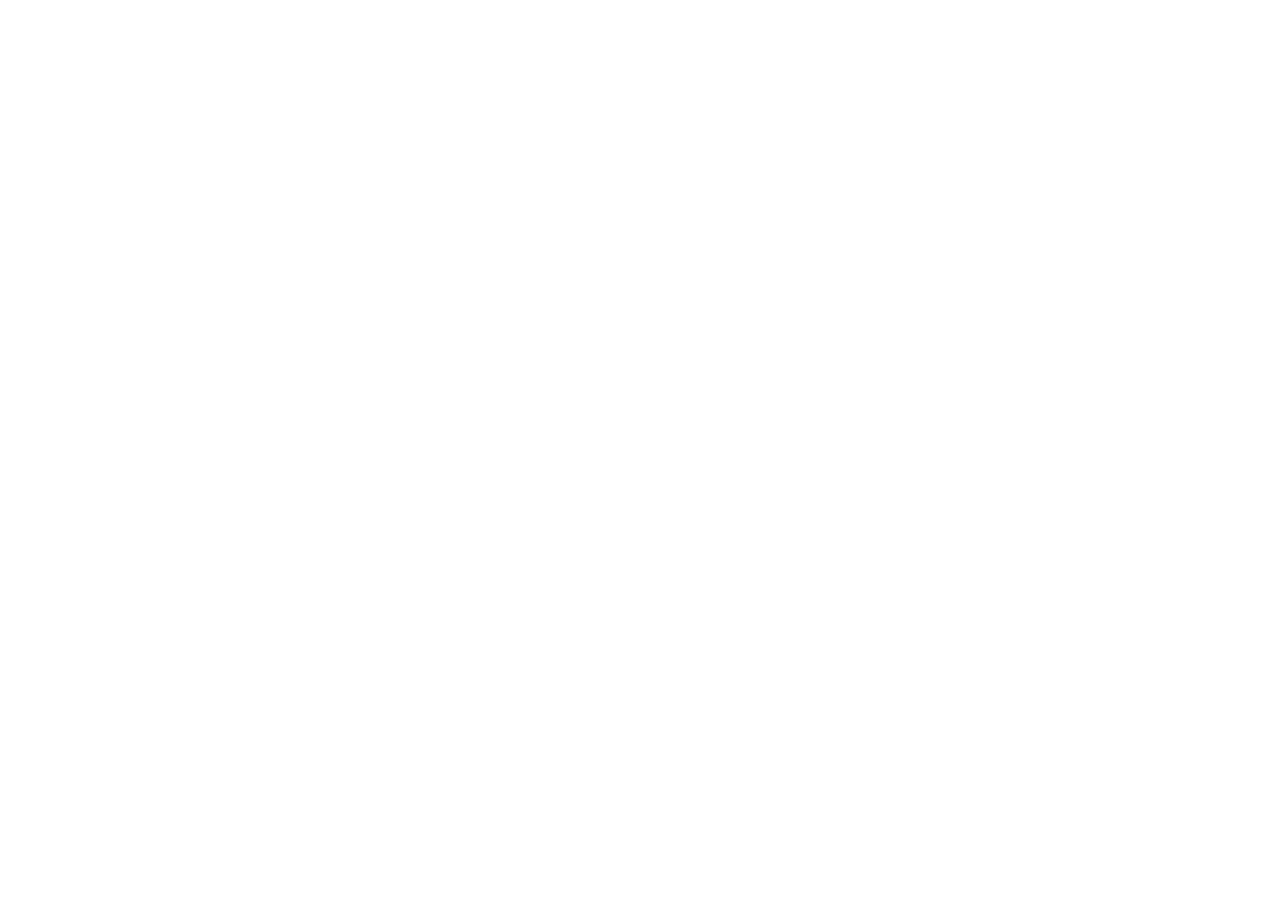
==== bad-vis.html @ 69b6cabe "Got everything working! Time for the bad vis." ====
<!DOCTYPE html>
<html>
<head>
    <meta charset="utf-8">
    <title>Bad Visualization</title>
</head>
<body>
<script src="//d3js.org/d3.v3.min.js"></script>
<script src="//d3js.org/topojson.v1.min.js"></script>
<script src="js/bad-vis.js"></script>
</body>
</html>
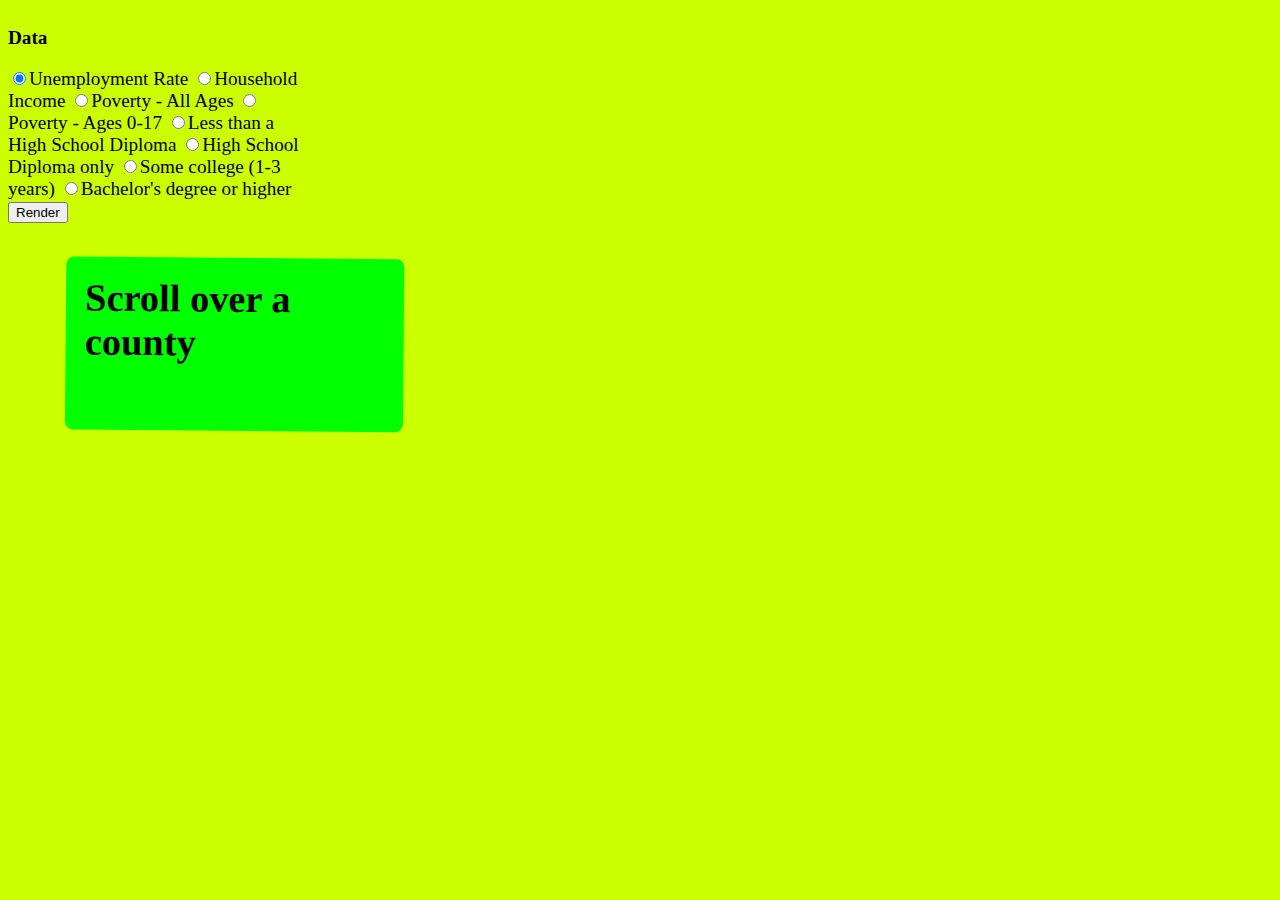
==== commit 631326c7: "Fixed issues mentioned by Trinity, added source data downloads." ====
--- a/bad-vis.html
+++ b/bad-vis.html
@@ -3,10 +3,40 @@
 <head>
     <meta charset="utf-8">
     <title>Bad Visualization</title>
+    <link rel="stylesheet" href="css/bad-vis.css">
+    <link rel="stylesheet" href="css/main.css">
+    <link rel="stylesheet" href="css/c3.css">
 </head>
 <body>
+<div id="container" style="margin-right: 1em">
+    <div id="preferences-form">
+        <div id="data-form">
+            <p><b>Data</b></p>
+            <label><input type="radio" name="data" value="0" checked>Unemployment Rate</label>
+            <label><input type="radio" name="data" value="1">Household Income</label>
+            <label><input type="radio" name="data" value="2">Poverty - All Ages</label>
+            <label><input type="radio" name="data" value="3">Poverty - Ages 0-17</label>
+            <label><input type="radio" name="data" value="4">Less than a High School Diploma</label>
+            <label><input type="radio" name="data" value="5">High School Diploma only</label>
+            <label><input type="radio" name="data" value="6">Some college (1-3 years)</label>
+            <label><input type="radio" name="data" value="7">Bachelor's degree or higher</label>
+        </div>
+        <div>
+            <button onclick="submitListener()">Render</button>
+        </div>
+    </div>
+    <div id="county-data" style="padding: 1em;">
+        <h1 id="descriptor">Scroll over a county</h1>
+        <p id="data"></p>
+    </div>
+</div>
+
+<script src="js/jquery.js"></script>
 <script src="//d3js.org/d3.v3.min.js"></script>
 <script src="//d3js.org/topojson.v1.min.js"></script>
+<script src="js/c3.min.js"></script>
+<script src="js/gauge.js"></script>
+<script src="js/main.js"></script>
 <script src="js/bad-vis.js"></script>
 </body>
 </html>
--- a/css/bad-vis.css
+++ b/css/bad-vis.css
@@ -0,0 +1,80 @@
+/*path {*/
+/*fill: #ccc;*/
+/*stroke: #fff;*/
+/*stroke-width: .5px;*/
+/*}*/
+
+/*path:hover {*/
+/*fill: red;*/
+/*}*/
+.states {
+    fill: none;
+    stroke: #212121;
+    stroke-linejoin: round;
+}
+
+body {
+    background-color: #ccff00;
+    font-size: larger;
+}
+
+#preferences-form {
+    width: 300px;
+    /*float: right;*/
+}
+
+#county-data {
+    grid-area: county;
+    background-color: #00ff00;
+    border-radius: 8px;
+    transform: translate(3em, -1em) rotate(.5deg);
+    width: 300px;
+}
+
+#descriptor {
+    margin-top: 0;
+    margin-bottom: 16px;
+}
+
+#data {
+    margin: 0;
+    font-size: large;
+}
+
+#map {
+    margin-top: 300px;
+    transform: scale(1) translate(5em, -4.5em);
+    grid-area: map;
+}
+
+#container {
+    display: grid;
+    grid-template-columns: 400px 1fr 7em;
+    grid-template-rows: 250px 8em 1fr;
+    grid-row-gap: 1em;
+    grid-template-areas: "options map legend" "county map legend" "county map legend";
+}
+
+#legend {
+    grid-area: legend;
+    margin-right: auto;
+    margin-left: auto;
+}
+
+.data-element {
+    margin-right: auto;
+    margin-left: auto;
+}
+
+/* Color themes */
+.teal-purple {
+    background-image: linear-gradient(180deg, #03DAC6, #6200EE);
+}
+
+.light-blue-dark-blue {
+    background-image: linear-gradient(180deg, #E1F5FE, #01579B);
+}
+
+.yellow-orange {
+    background-image: linear-gradient(180deg, #FF7043, #FFEE58);
+}
--- a/css/main.css
+++ b/css/main.css
@@ -0,0 +1,10 @@
+@font-face {
+    font-family: Gilroy-Bold;
+    src: local("../fonts/Gilroy-ExtraBold.otf");
+}
+
+@font-face {
+    font-family: Gilroy;
+    src: local("../fonts/Gilroy-Light.otf");
+}
+
--- a/css/c3.css
+++ b/css/c3.css
@@ -0,0 +1,234 @@
+/*-- Chart --*/
+.c3 svg {
+  font: 10px sans-serif;
+  -webkit-tap-highlight-color: rgba(0, 0, 0, 0);
+}
+
+.c3 path, .c3 line {
+  fill: none;
+  stroke: #000;
+}
+
+.c3 text {
+  -webkit-user-select: none;
+  -moz-user-select: none;
+  user-select: none;
+}
+
+.c3-legend-item-tile,
+.c3-xgrid-focus,
+.c3-ygrid,
+.c3-event-rect,
+.c3-bars path {
+  shape-rendering: crispEdges;
+}
+
+.c3-chart-arc path {
+  stroke: #fff;
+}
+
+.c3-chart-arc rect {
+  stroke: white;
+  stroke-width: 1;
+}
+
+.c3-chart-arc text {
+  fill: #fff;
+  font-size: 13px;
+}
+
+/*-- Axis --*/
+/*-- Grid --*/
+.c3-grid line {
+  stroke: #aaa;
+}
+
+.c3-grid text {
+  fill: #aaa;
+}
+
+.c3-xgrid, .c3-ygrid {
+  stroke-dasharray: 3 3;
+}
+
+/*-- Text on Chart --*/
+.c3-text.c3-empty {
+  fill: #808080;
+  font-size: 2em;
+}
+
+/*-- Line --*/
+.c3-line {
+  stroke-width: 1px;
+}
+
+/*-- Point --*/
+.c3-circle._expanded_ {
+  stroke-width: 1px;
+  stroke: white;
+}
+
+.c3-selected-circle {
+  fill: white;
+  stroke-width: 2px;
+}
+
+/*-- Bar --*/
+.c3-bar {
+  stroke-width: 0;
+}
+
+.c3-bar._expanded_ {
+  fill-opacity: 1;
+  fill-opacity: 0.75;
+}
+
+/*-- Focus --*/
+.c3-target.c3-focused {
+  opacity: 1;
+}
+
+.c3-target.c3-focused path.c3-line, .c3-target.c3-focused path.c3-step {
+  stroke-width: 2px;
+}
+
+.c3-target.c3-defocused {
+  opacity: 0.3 !important;
+}
+
+/*-- Region --*/
+.c3-region {
+  fill: steelblue;
+  fill-opacity: 0.1;
+}
+
+/*-- Brush --*/
+.c3-brush .extent {
+  fill-opacity: 0.1;
+}
+
+/*-- Select - Drag --*/
+/*-- Legend --*/
+.c3-legend-item {
+  font-size: 12px;
+}
+
+.c3-legend-item-hidden {
+  opacity: 0.15;
+}
+
+.c3-legend-background {
+  opacity: 0.75;
+  fill: white;
+  stroke: lightgray;
+  stroke-width: 1;
+}
+
+/*-- Title --*/
+.c3-title {
+  font: 14px sans-serif;
+}
+
+/*-- Tooltip --*/
+.c3-tooltip-container {
+  z-index: 10;
+}
+
+.c3-tooltip {
+  border-collapse: collapse;
+  border-spacing: 0;
+  background-color: #fff;
+  empty-cells: show;
+  -webkit-box-shadow: 7px 7px 12px -9px #777777;
+  -moz-box-shadow: 7px 7px 12px -9px #777777;
+  box-shadow: 7px 7px 12px -9px #777777;
+  opacity: 0.9;
+}
+
+.c3-tooltip tr {
+  border: 1px solid #CCC;
+}
+
+.c3-tooltip th {
+  background-color: #aaa;
+  font-size: 14px;
+  padding: 2px 5px;
+  text-align: left;
+  color: #FFF;
+}
+
+.c3-tooltip td {
+  font-size: 13px;
+  padding: 3px 6px;
+  background-color: #fff;
+  border-left: 1px dotted #999;
+}
+
+.c3-tooltip td > span {
+  display: inline-block;
+  width: 10px;
+  height: 10px;
+  margin-right: 6px;
+}
+
+.c3-tooltip td.value {
+  text-align: right;
+}
+
+/*-- Area --*/
+.c3-area {
+  stroke-width: 0;
+  opacity: 0.2;
+}
+
+/*-- Arc --*/
+.c3-chart-arcs-title {
+  dominant-baseline: middle;
+  font-size: 1.3em;
+}
+
+.c3-chart-arcs .c3-chart-arcs-background {
+  fill: #e0e0e0;
+  stroke: #FFF;
+}
+
+.c3-chart-arcs .c3-chart-arcs-gauge-unit {
+  fill: #000;
+  font-size: 16px;
+}
+
+.c3-chart-arcs .c3-chart-arcs-gauge-max {
+  fill: #777;
+}
+
+.c3-chart-arcs .c3-chart-arcs-gauge-min {
+  fill: #777;
+}
+
+.c3-chart-arc .c3-gauge-value {
+  fill: #000;
+  /*  font-size: 28px !important;*/
+}
+
+.c3-chart-arc.c3-target g path {
+  opacity: 1;
+}
+
+.c3-chart-arc.c3-target.c3-focused g path {
+  opacity: 1;
+}
+
+/*-- Zoom --*/
+.c3-drag-zoom.enabled {
+  pointer-events: all !important;
+  visibility: visible;
+}
+
+.c3-drag-zoom.disabled {
+  pointer-events: none !important;
+  visibility: hidden;
+}
+
+.c3-drag-zoom .extent {
+  fill-opacity: 0.1;
+}
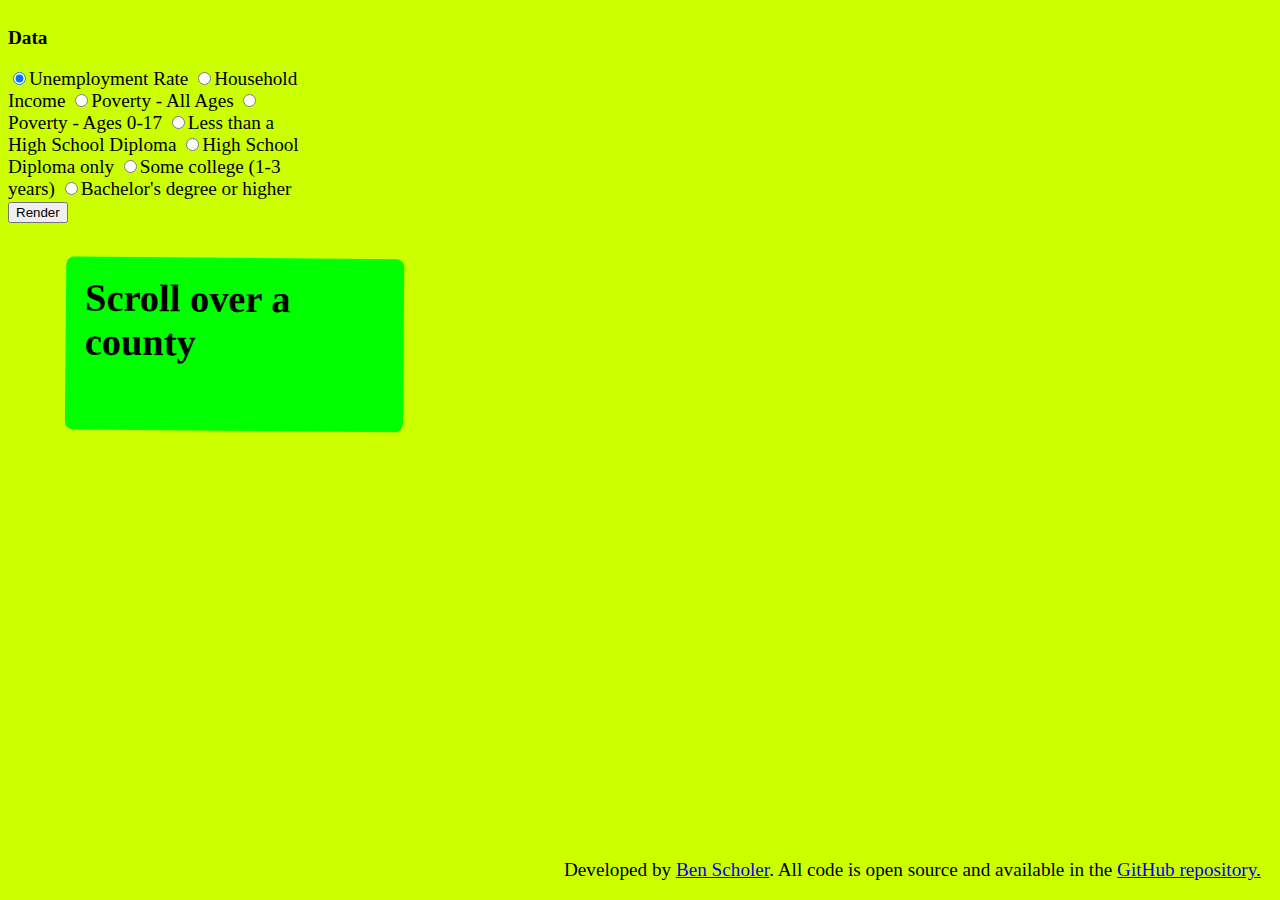
==== commit 35d05737: "More quick touchups" ====
--- a/bad-vis.html
+++ b/bad-vis.html
@@ -31,11 +31,14 @@
     </div>
 </div>
 
+
+<div style="position:absolute; bottom: 1em; right: 1em; text-align: right; display: inline-block;">
+    Developed by <a href="https://bscholer.github.io/personal/index.html">Ben Scholer</a>. All code is open source and available in the <a href="https://github.com/bscholer/ENGL203DataVis">GitHub repository.</a>
+</div>
+
 <script src="js/jquery.js"></script>
 <script src="//d3js.org/d3.v3.min.js"></script>
 <script src="//d3js.org/topojson.v1.min.js"></script>
-<script src="js/c3.min.js"></script>
-<script src="js/gauge.js"></script>
 <script src="js/main.js"></script>
 <script src="js/bad-vis.js"></script>
 </body>
